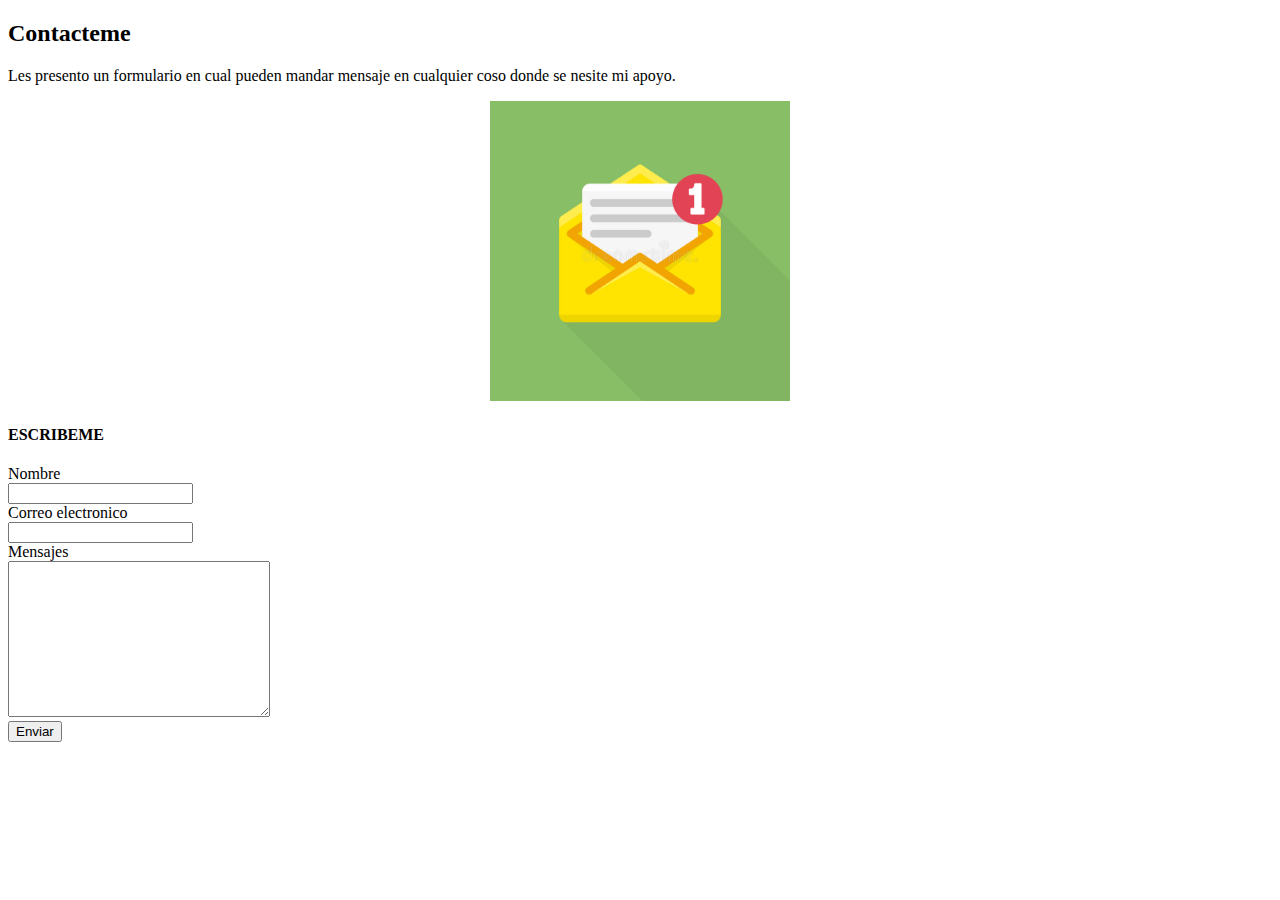
==== Contactame.html @ b4e7bb02 "Seagrega el proyecto" ====
<!DOCTYPE html>
<html lang="es">

<head>
    <meta charset="UTF-8">
    <meta http-equiv="X-UA-Compatible" content="IE=edge">
    <meta name="viewport" content="width=device-width, initial-scale=1.0">
    <link rel="stylsheet" href="/css/normalize.css" />
    <link rel="stylesheet" href="/css/Stylo.css" />
    <link rel="preconnect" href="https://fonts.googleapis.com" />
    <link rel="preconnect" href="https://fonts.gstatic.com" crossorigin />
    <title>Contactame</title>
</head>

<body>
    <section id="contacto">
        <div class="Gurdar">
            <h2>Contacteme</h2>
            <p>
                Les presento un formulario en cual pueden mandar mensaje
                en cualquier coso donde se nesite mi apoyo.
            </p>
            <div class="contacto1">
                <div style="text-align: center" ; class="contacto-img">
                    <img src="img/mensaje.jpg" width="300" height="300" alt="" />
                </div>
                <div class="contacto-img2">
                    <h4>ESCRIBEME</h4>
                    <form action="">
                        <div class="formagrupal">
                            <label for="name">Nombre<br></label>
                            <input type="text" class="formacontrol" />
                        </div>
                        <div class="formagrupal">
                            <label for="email">Correo electronico<br></label>
                            <input type="email" class="formacontrol" />
                        </div>
                        <div class="formagrupal">
                            <label for="message">Mensajes<br></label>
                            <textarea name="message" id="" cols="30" rows="10" class="formacontrol"></textarea>
                        </div>
                        <button class="btn4">Enviar</button>
                    </form>
                </div>
    </section>
</body>

</html>
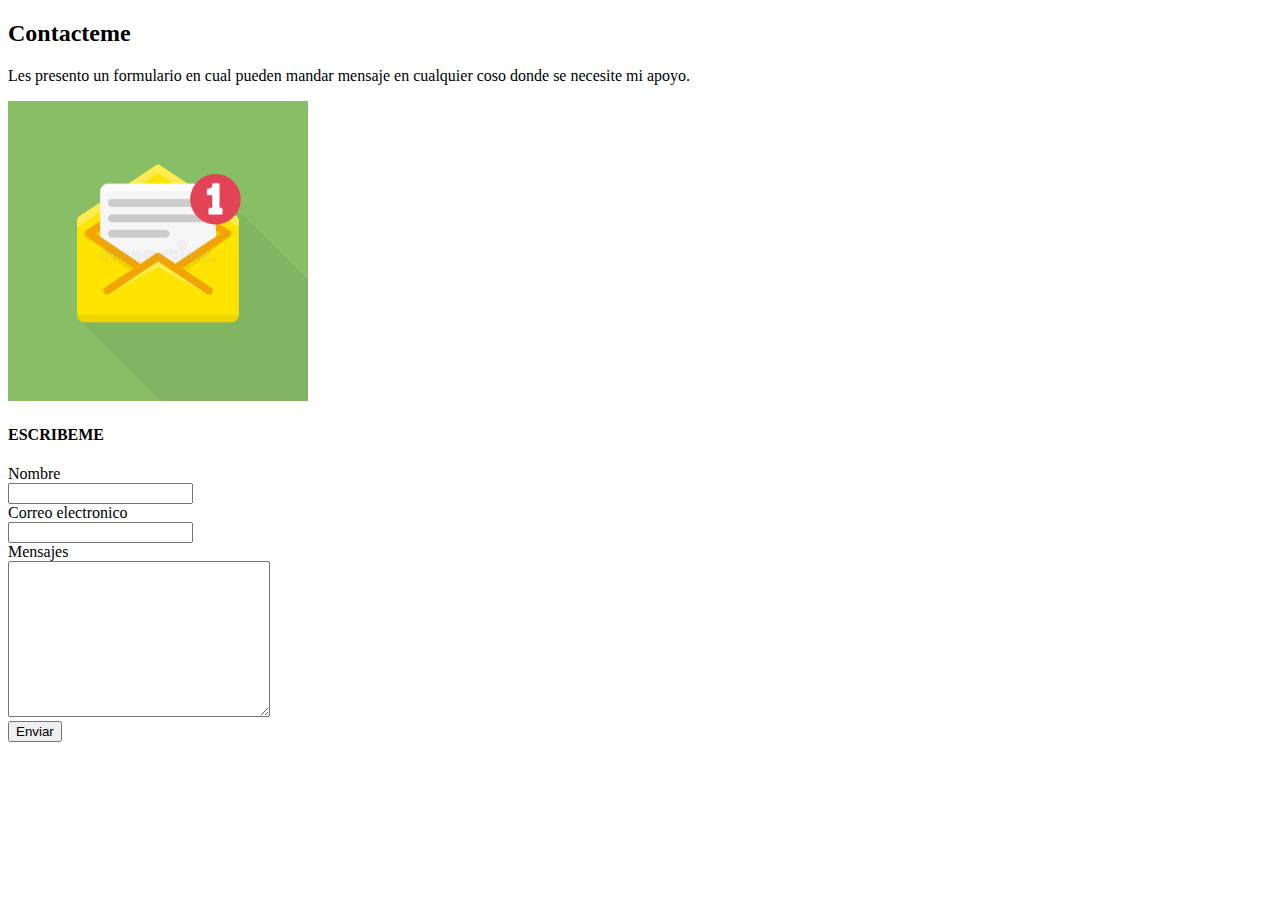
==== commit f421093c: "Se modican algunos codigos, donde se agrgaron FLEXBOX, BOOTSTRATP, JAVASCRIPT En algunas partes del " ====
--- a/Contactame.html
+++ b/Contactame.html
@@ -13,20 +13,20 @@
 </head>
 
 <body>
-    <section id="contacto">
+    <Header id="contacto">
         <div class="Gurdar">
             <h2>Contacteme</h2>
             <p>
                 Les presento un formulario en cual pueden mandar mensaje
-                en cualquier coso donde se nesite mi apoyo.
+                en cualquier coso donde se necesite mi apoyo.
             </p>
             <div class="contacto1">
-                <div style="text-align: center" ; class="contacto-img">
+                <nav class="contacto-img">
                     <img src="img/mensaje.jpg" width="300" height="300" alt="" />
-                </div>
+                </nav>
                 <div class="contacto-img2">
                     <h4>ESCRIBEME</h4>
-                    <form action="">
+                    <section >
                         <div class="formagrupal">
                             <label for="name">Nombre<br></label>
                             <input type="text" class="formacontrol" />
@@ -40,9 +40,9 @@
                             <textarea name="message" id="" cols="30" rows="10" class="formacontrol"></textarea>
                         </div>
                         <button class="btn4">Enviar</button>
-                    </form>
+                    </section>
                 </div>
-    </section>
+    </Header>
 </body>
 
 </html>